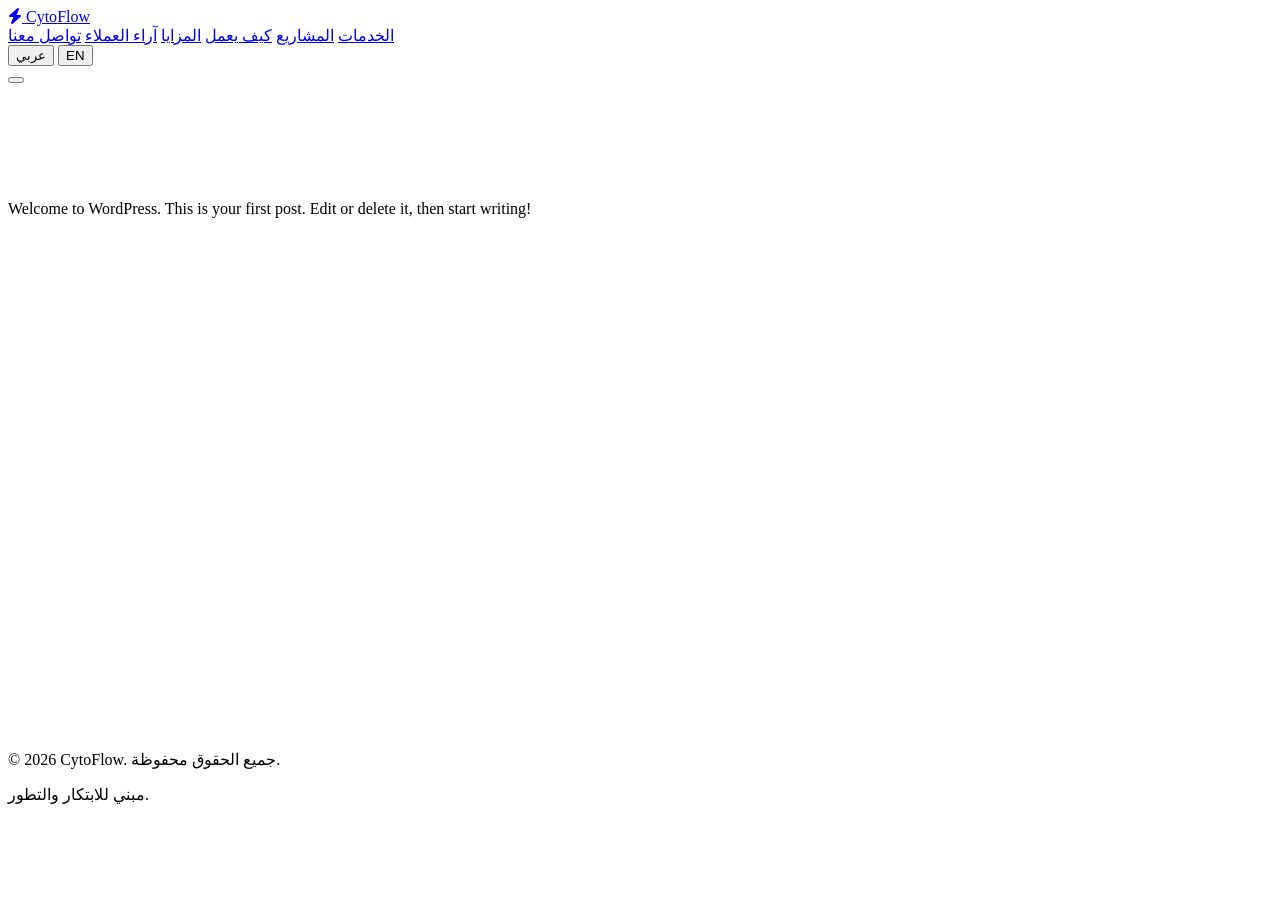
==== hello-world/index.html @ 913a686a "Upload new static WP site" ====
<!DOCTYPE html>
<html lang="en-US" dir="ltr">
<head><meta charset="UTF-8">
  
  <meta name="viewport" content="width=device-width, initial-scale=1.0">
  
  <title>Hello world! – cytoflow</title>
<meta name="robots" content="max-image-preview:large">
<link rel="dns-prefetch" href="//cdnjs.cloudflare.com">
<link rel="dns-prefetch" href="//fonts.googleapis.com">
<link rel="alternate" type="application/rss+xml" title="cytoflow » Feed" href="https://https://yazeedb94.github.io/CytoFlow/feed/">
<link rel="alternate" type="application/rss+xml" title="cytoflow » Comments Feed" href="https://https://yazeedb94.github.io/CytoFlow/comments/feed/">
<link rel="alternate" type="application/rss+xml" title="cytoflow » Hello world! Comments Feed" href="https://https://yazeedb94.github.io/CytoFlow/hello-world/feed/">
<link rel="alternate" title="oEmbed (JSON)" type="application/json+oembed" href="https://https://yazeedb94.github.io/CytoFlow/wp-json/oembed/1.0/embed?url=https%3A%2F%2Fhttps%3A%2F%2Fyazeedb94.github.io%2FCytoFlow%2Fhello-world%2F">
<link rel="alternate" title="oEmbed (XML)" type="text/xml+oembed" href="https://https://yazeedb94.github.io/CytoFlow/wp-json/oembed/1.0/embed?url=https%3A%2F%2Fhttps%3A%2F%2Fyazeedb94.github.io%2FCytoFlow%2Fhello-world%2F&amp;format=xml">
<style id="wp-img-auto-sizes-contain-inline-css" type="text/css">
img:is([sizes=auto i],[sizes^="auto," i]){contain-intrinsic-size:3000px 1500px}
/*# sourceURL=wp-img-auto-sizes-contain-inline-css */
</style>
<style id="wp-emoji-styles-inline-css" type="text/css">

	img.wp-smiley, img.emoji {
		display: inline !important;
		border: none !important;
		box-shadow: none !important;
		height: 1em !important;
		width: 1em !important;
		margin: 0 0.07em !important;
		vertical-align: -0.1em !important;
		background: none !important;
		padding: 0 !important;
	}
/*# sourceURL=wp-emoji-styles-inline-css */
</style>
<style id="wp-block-library-inline-css" type="text/css">
:root{--wp-block-synced-color:#7a00df;--wp-block-synced-color--rgb:122,0,223;--wp-bound-block-color:var(--wp-block-synced-color);--wp-editor-canvas-background:#ddd;--wp-admin-theme-color:#007cba;--wp-admin-theme-color--rgb:0,124,186;--wp-admin-theme-color-darker-10:#006ba1;--wp-admin-theme-color-darker-10--rgb:0,107,160.5;--wp-admin-theme-color-darker-20:#005a87;--wp-admin-theme-color-darker-20--rgb:0,90,135;--wp-admin-border-width-focus:2px}@media (min-resolution:192dpi){:root{--wp-admin-border-width-focus:1.5px}}.wp-element-button{cursor:pointer}:root .has-very-light-gray-background-color{background-color:#eee}:root .has-very-dark-gray-background-color{background-color:#313131}:root .has-very-light-gray-color{color:#eee}:root .has-very-dark-gray-color{color:#313131}:root .has-vivid-green-cyan-to-vivid-cyan-blue-gradient-background{background:linear-gradient(135deg,#00d084,#0693e3)}:root .has-purple-crush-gradient-background{background:linear-gradient(135deg,#34e2e4,#4721fb 50%,#ab1dfe)}:root .has-hazy-dawn-gradient-background{background:linear-gradient(135deg,#faaca8,#dad0ec)}:root .has-subdued-olive-gradient-background{background:linear-gradient(135deg,#fafae1,#67a671)}:root .has-atomic-cream-gradient-background{background:linear-gradient(135deg,#fdd79a,#004a59)}:root .has-nightshade-gradient-background{background:linear-gradient(135deg,#330968,#31cdcf)}:root .has-midnight-gradient-background{background:linear-gradient(135deg,#020381,#2874fc)}:root{--wp--preset--font-size--normal:16px;--wp--preset--font-size--huge:42px}.has-regular-font-size{font-size:1em}.has-larger-font-size{font-size:2.625em}.has-normal-font-size{font-size:var(--wp--preset--font-size--normal)}.has-huge-font-size{font-size:var(--wp--preset--font-size--huge)}.has-text-align-center{text-align:center}.has-text-align-left{text-align:left}.has-text-align-right{text-align:right}.has-fit-text{white-space:nowrap!important}#end-resizable-editor-section{display:none}.aligncenter{clear:both}.items-justified-left{justify-content:flex-start}.items-justified-center{justify-content:center}.items-justified-right{justify-content:flex-end}.items-justified-space-between{justify-content:space-between}.screen-reader-text{border:0;clip-path:inset(50%);height:1px;margin:-1px;overflow:hidden;padding:0;position:absolute;width:1px;word-wrap:normal!important}.screen-reader-text:focus{background-color:#ddd;clip-path:none;color:#444;display:block;font-size:1em;height:auto;left:5px;line-height:normal;padding:15px 23px 14px;text-decoration:none;top:5px;width:auto;z-index:100000}html :where(.has-border-color){border-style:solid}html :where([style*=border-top-color]){border-top-style:solid}html :where([style*=border-right-color]){border-right-style:solid}html :where([style*=border-bottom-color]){border-bottom-style:solid}html :where([style*=border-left-color]){border-left-style:solid}html :where([style*=border-width]){border-style:solid}html :where([style*=border-top-width]){border-top-style:solid}html :where([style*=border-right-width]){border-right-style:solid}html :where([style*=border-bottom-width]){border-bottom-style:solid}html :where([style*=border-left-width]){border-left-style:solid}html :where(img[class*=wp-image-]){height:auto;max-width:100%}:where(figure){margin:0 0 1em}html :where(.is-position-sticky){--wp-admin--admin-bar--position-offset:var(--wp-admin--admin-bar--height,0px)}@media screen and (max-width:600px){html :where(.is-position-sticky){--wp-admin--admin-bar--position-offset:0px}}

/*# sourceURL=wp-block-library-inline-css */
</style>
<style id="wp-block-paragraph-inline-css" type="text/css">
.is-small-text{font-size:.875em}.is-regular-text{font-size:1em}.is-large-text{font-size:2.25em}.is-larger-text{font-size:3em}.has-drop-cap:not(:focus):first-letter{float:left;font-size:8.4em;font-style:normal;font-weight:100;line-height:.68;margin:.05em .1em 0 0;text-transform:uppercase}body.rtl .has-drop-cap:not(:focus):first-letter{float:none;margin-left:.1em}p.has-drop-cap.has-background{overflow:hidden}:root :where(p.has-background){padding:1.25em 2.375em}:where(p.has-text-color:not(.has-link-color)) a{color:inherit}p.has-text-align-left[style*="writing-mode:vertical-lr"],p.has-text-align-right[style*="writing-mode:vertical-rl"]{rotate:180deg}
/*# sourceURL=https://https://yazeedb94.github.io/CytoFlow/wp-includes/blocks/paragraph/style.min.css */
</style>

<style id="classic-theme-styles-inline-css" type="text/css">
/*! This file is auto-generated */
.wp-block-button__link{color:#fff;background-color:#32373c;border-radius:9999px;box-shadow:none;text-decoration:none;padding:calc(.667em + 2px) calc(1.333em + 2px);font-size:1.125em}.wp-block-file__button{background:#32373c;color:#fff;text-decoration:none}
/*# sourceURL=/wp-includes/css/classic-themes.min.css */
</style>
<style id="global-styles-inline-css" type="text/css">
:root{--wp--preset--aspect-ratio--square: 1;--wp--preset--aspect-ratio--4-3: 4/3;--wp--preset--aspect-ratio--3-4: 3/4;--wp--preset--aspect-ratio--3-2: 3/2;--wp--preset--aspect-ratio--2-3: 2/3;--wp--preset--aspect-ratio--16-9: 16/9;--wp--preset--aspect-ratio--9-16: 9/16;--wp--preset--color--black: #000000;--wp--preset--color--cyan-bluish-gray: #abb8c3;--wp--preset--color--white: #ffffff;--wp--preset--color--pale-pink: #f78da7;--wp--preset--color--vivid-red: #cf2e2e;--wp--preset--color--luminous-vivid-orange: #ff6900;--wp--preset--color--luminous-vivid-amber: #fcb900;--wp--preset--color--light-green-cyan: #7bdcb5;--wp--preset--color--vivid-green-cyan: #00d084;--wp--preset--color--pale-cyan-blue: #8ed1fc;--wp--preset--color--vivid-cyan-blue: #0693e3;--wp--preset--color--vivid-purple: #9b51e0;--wp--preset--gradient--vivid-cyan-blue-to-vivid-purple: linear-gradient(135deg,rgb(6,147,227) 0%,rgb(155,81,224) 100%);--wp--preset--gradient--light-green-cyan-to-vivid-green-cyan: linear-gradient(135deg,rgb(122,220,180) 0%,rgb(0,208,130) 100%);--wp--preset--gradient--luminous-vivid-amber-to-luminous-vivid-orange: linear-gradient(135deg,rgb(252,185,0) 0%,rgb(255,105,0) 100%);--wp--preset--gradient--luminous-vivid-orange-to-vivid-red: linear-gradient(135deg,rgb(255,105,0) 0%,rgb(207,46,46) 100%);--wp--preset--gradient--very-light-gray-to-cyan-bluish-gray: linear-gradient(135deg,rgb(238,238,238) 0%,rgb(169,184,195) 100%);--wp--preset--gradient--cool-to-warm-spectrum: linear-gradient(135deg,rgb(74,234,220) 0%,rgb(151,120,209) 20%,rgb(207,42,186) 40%,rgb(238,44,130) 60%,rgb(251,105,98) 80%,rgb(254,248,76) 100%);--wp--preset--gradient--blush-light-purple: linear-gradient(135deg,rgb(255,206,236) 0%,rgb(152,150,240) 100%);--wp--preset--gradient--blush-bordeaux: linear-gradient(135deg,rgb(254,205,165) 0%,rgb(254,45,45) 50%,rgb(107,0,62) 100%);--wp--preset--gradient--luminous-dusk: linear-gradient(135deg,rgb(255,203,112) 0%,rgb(199,81,192) 50%,rgb(65,88,208) 100%);--wp--preset--gradient--pale-ocean: linear-gradient(135deg,rgb(255,245,203) 0%,rgb(182,227,212) 50%,rgb(51,167,181) 100%);--wp--preset--gradient--electric-grass: linear-gradient(135deg,rgb(202,248,128) 0%,rgb(113,206,126) 100%);--wp--preset--gradient--midnight: linear-gradient(135deg,rgb(2,3,129) 0%,rgb(40,116,252) 100%);--wp--preset--font-size--small: 13px;--wp--preset--font-size--medium: 20px;--wp--preset--font-size--large: 36px;--wp--preset--font-size--x-large: 42px;--wp--preset--spacing--20: 0.44rem;--wp--preset--spacing--30: 0.67rem;--wp--preset--spacing--40: 1rem;--wp--preset--spacing--50: 1.5rem;--wp--preset--spacing--60: 2.25rem;--wp--preset--spacing--70: 3.38rem;--wp--preset--spacing--80: 5.06rem;--wp--preset--shadow--natural: 6px 6px 9px rgba(0, 0, 0, 0.2);--wp--preset--shadow--deep: 12px 12px 50px rgba(0, 0, 0, 0.4);--wp--preset--shadow--sharp: 6px 6px 0px rgba(0, 0, 0, 0.2);--wp--preset--shadow--outlined: 6px 6px 0px -3px rgb(255, 255, 255), 6px 6px rgb(0, 0, 0);--wp--preset--shadow--crisp: 6px 6px 0px rgb(0, 0, 0);}:where(.is-layout-flex){gap: 0.5em;}:where(.is-layout-grid){gap: 0.5em;}body .is-layout-flex{display: flex;}.is-layout-flex{flex-wrap: wrap;align-items: center;}.is-layout-flex > :is(*, div){margin: 0;}body .is-layout-grid{display: grid;}.is-layout-grid > :is(*, div){margin: 0;}:where(.wp-block-columns.is-layout-flex){gap: 2em;}:where(.wp-block-columns.is-layout-grid){gap: 2em;}:where(.wp-block-post-template.is-layout-flex){gap: 1.25em;}:where(.wp-block-post-template.is-layout-grid){gap: 1.25em;}.has-black-color{color: var(--wp--preset--color--black) !important;}.has-cyan-bluish-gray-color{color: var(--wp--preset--color--cyan-bluish-gray) !important;}.has-white-color{color: var(--wp--preset--color--white) !important;}.has-pale-pink-color{color: var(--wp--preset--color--pale-pink) !important;}.has-vivid-red-color{color: var(--wp--preset--color--vivid-red) !important;}.has-luminous-vivid-orange-color{color: var(--wp--preset--color--luminous-vivid-orange) !important;}.has-luminous-vivid-amber-color{color: var(--wp--preset--color--luminous-vivid-amber) !important;}.has-light-green-cyan-color{color: var(--wp--preset--color--light-green-cyan) !important;}.has-vivid-green-cyan-color{color: var(--wp--preset--color--vivid-green-cyan) !important;}.has-pale-cyan-blue-color{color: var(--wp--preset--color--pale-cyan-blue) !important;}.has-vivid-cyan-blue-color{color: var(--wp--preset--color--vivid-cyan-blue) !important;}.has-vivid-purple-color{color: var(--wp--preset--color--vivid-purple) !important;}.has-black-background-color{background-color: var(--wp--preset--color--black) !important;}.has-cyan-bluish-gray-background-color{background-color: var(--wp--preset--color--cyan-bluish-gray) !important;}.has-white-background-color{background-color: var(--wp--preset--color--white) !important;}.has-pale-pink-background-color{background-color: var(--wp--preset--color--pale-pink) !important;}.has-vivid-red-background-color{background-color: var(--wp--preset--color--vivid-red) !important;}.has-luminous-vivid-orange-background-color{background-color: var(--wp--preset--color--luminous-vivid-orange) !important;}.has-luminous-vivid-amber-background-color{background-color: var(--wp--preset--color--luminous-vivid-amber) !important;}.has-light-green-cyan-background-color{background-color: var(--wp--preset--color--light-green-cyan) !important;}.has-vivid-green-cyan-background-color{background-color: var(--wp--preset--color--vivid-green-cyan) !important;}.has-pale-cyan-blue-background-color{background-color: var(--wp--preset--color--pale-cyan-blue) !important;}.has-vivid-cyan-blue-background-color{background-color: var(--wp--preset--color--vivid-cyan-blue) !important;}.has-vivid-purple-background-color{background-color: var(--wp--preset--color--vivid-purple) !important;}.has-black-border-color{border-color: var(--wp--preset--color--black) !important;}.has-cyan-bluish-gray-border-color{border-color: var(--wp--preset--color--cyan-bluish-gray) !important;}.has-white-border-color{border-color: var(--wp--preset--color--white) !important;}.has-pale-pink-border-color{border-color: var(--wp--preset--color--pale-pink) !important;}.has-vivid-red-border-color{border-color: var(--wp--preset--color--vivid-red) !important;}.has-luminous-vivid-orange-border-color{border-color: var(--wp--preset--color--luminous-vivid-orange) !important;}.has-luminous-vivid-amber-border-color{border-color: var(--wp--preset--color--luminous-vivid-amber) !important;}.has-light-green-cyan-border-color{border-color: var(--wp--preset--color--light-green-cyan) !important;}.has-vivid-green-cyan-border-color{border-color: var(--wp--preset--color--vivid-green-cyan) !important;}.has-pale-cyan-blue-border-color{border-color: var(--wp--preset--color--pale-cyan-blue) !important;}.has-vivid-cyan-blue-border-color{border-color: var(--wp--preset--color--vivid-cyan-blue) !important;}.has-vivid-purple-border-color{border-color: var(--wp--preset--color--vivid-purple) !important;}.has-vivid-cyan-blue-to-vivid-purple-gradient-background{background: var(--wp--preset--gradient--vivid-cyan-blue-to-vivid-purple) !important;}.has-light-green-cyan-to-vivid-green-cyan-gradient-background{background: var(--wp--preset--gradient--light-green-cyan-to-vivid-green-cyan) !important;}.has-luminous-vivid-amber-to-luminous-vivid-orange-gradient-background{background: var(--wp--preset--gradient--luminous-vivid-amber-to-luminous-vivid-orange) !important;}.has-luminous-vivid-orange-to-vivid-red-gradient-background{background: var(--wp--preset--gradient--luminous-vivid-orange-to-vivid-red) !important;}.has-very-light-gray-to-cyan-bluish-gray-gradient-background{background: var(--wp--preset--gradient--very-light-gray-to-cyan-bluish-gray) !important;}.has-cool-to-warm-spectrum-gradient-background{background: var(--wp--preset--gradient--cool-to-warm-spectrum) !important;}.has-blush-light-purple-gradient-background{background: var(--wp--preset--gradient--blush-light-purple) !important;}.has-blush-bordeaux-gradient-background{background: var(--wp--preset--gradient--blush-bordeaux) !important;}.has-luminous-dusk-gradient-background{background: var(--wp--preset--gradient--luminous-dusk) !important;}.has-pale-ocean-gradient-background{background: var(--wp--preset--gradient--pale-ocean) !important;}.has-electric-grass-gradient-background{background: var(--wp--preset--gradient--electric-grass) !important;}.has-midnight-gradient-background{background: var(--wp--preset--gradient--midnight) !important;}.has-small-font-size{font-size: var(--wp--preset--font-size--small) !important;}.has-medium-font-size{font-size: var(--wp--preset--font-size--medium) !important;}.has-large-font-size{font-size: var(--wp--preset--font-size--large) !important;}.has-x-large-font-size{font-size: var(--wp--preset--font-size--x-large) !important;}
/*# sourceURL=global-styles-inline-css */
</style>

<link rel="stylesheet" id="fontawesome-css" href="https://cdnjs.cloudflare.com/ajax/libs/font-awesome/6.5.0/css/all.min.css?ver=6.5.0" type="text/css" media="all">
<link rel="stylesheet" id="google-fonts-css" href="https://fonts.googleapis.com/css2?family=Outfit:wght@400;600;700&amp;family=DM+Sans:wght@400;500;600&amp;family=Cairo:wght@400;600;700&amp;family=Tajawal:wght@400;500;700&amp;display=swap" type="text/css" media="all">
<link rel="stylesheet" id="cytoflow-style-css" href="https://https://yazeedb94.github.io/CytoFlow/wp-content/themes/cytoflow/assets/css/main.css?ver=1.0.2" type="text/css" media="all">
<link rel="https://api.w.org/" href="https://https://yazeedb94.github.io/CytoFlow/wp-json/"><link rel="alternate" title="JSON" type="application/json" href="https://https://yazeedb94.github.io/CytoFlow/wp-json/wp/v2/posts/1"><link rel="EditURI" type="application/rsd+xml" title="RSD" href="https://https://yazeedb94.github.io/CytoFlow/xmlrpc.php?rsd">
<meta name="generator" content="WordPress 6.9.4">
<link rel="canonical" href="https://https://yazeedb94.github.io/CytoFlow/hello-world/">
<link rel="shortlink" href="https://https://yazeedb94.github.io/CytoFlow/?p=1">
</head>
<body class="wp-singular post-template-default single single-post postid-1 single-format-standard wp-theme-cytoflow">

  <!-- ========== NAVIGATION ========== -->
  <header class="navbar" id="navbar">
    <div class="nav-container">
      <a href="https://https://yazeedb94.github.io/CytoFlow/" class="logo">
        <span class="logo-icon"><i class="fa-solid fa-bolt"></i></span>
        <span class="logo-text">Cyto<span class="logo-accent">Flow</span></span>
      </a>

      <nav class="nav-links" id="navLinks">
                    <a href="https://https://yazeedb94.github.io/CytoFlow/#services" class="nav-link" data-i18n="nav.services">الخدمات</a>
            <a href="https://https://yazeedb94.github.io/CytoFlow/#projects" class="nav-link" data-i18n="nav.projects">المشاريع</a>
            <a href="https://https://yazeedb94.github.io/CytoFlow/#how-it-works" class="nav-link" data-i18n="nav.howItWorks">كيف يعمل</a>
            <a href="https://https://yazeedb94.github.io/CytoFlow/#benefits" class="nav-link" data-i18n="nav.benefits">المزايا</a>
            <a href="https://https://yazeedb94.github.io/CytoFlow/#testimonials" class="nav-link" data-i18n="nav.testimonials">آراء العملاء</a>
            <a href="https://https://yazeedb94.github.io/CytoFlow/#contact" class="nav-cta" data-i18n="nav.contact">تواصل معنا</a>
              </nav>

      <!-- Language Toggle -->
      <div class="lang-toggle" id="langToggle">
        <button class="lang-btn active" data-lang="ar">عربي</button>
        <button class="lang-btn" data-lang="en">EN</button>
      </div>

      <button class="hamburger" id="hamburger" aria-label="Toggle menu">
        <span></span><span></span><span></span>
      </button>
    </div>
  </header>

<div class="container" style="padding: 100px 0; min-height: 50vh;">
    
<p>Welcome to WordPress. This is your first post. Edit or delete it, then start writing!</p>
</div>

  <footer class="footer">
    <div class="container">
      <div class="footer-bottom">
        <p>© 2026 CytoFlow. جميع الحقوق محفوظة.</p>
        <p>مبني للابتكار والتطور.</p>
      </div>
    </div>
  </footer>

  <script type="speculationrules">
{"prefetch":[{"source":"document","where":{"and":[{"href_matches":"/cytoflow/*"},{"not":{"href_matches":["/cytoflow/wp-*.php","/cytoflow/wp-admin/*","/cytoflow/wp-content/uploads/*","/cytoflow/wp-content/*","/cytoflow/wp-content/plugins/*","/cytoflow/wp-content/themes/cytoflow/*","/cytoflow/*\\?(.+)"]}},{"not":{"selector_matches":"a[rel~=\"nofollow\"]"}},{"not":{"selector_matches":".no-prefetch, .no-prefetch a"}}]},"eagerness":"conservative"}]}
</script>
<script type="text/javascript" src="https://https://yazeedb94.github.io/CytoFlow/wp-content/themes/cytoflow/assets/js/main.js?ver=1.0.2" id="cytoflow-main-js-js"></script>
<script type="text/javascript" src="https://https://yazeedb94.github.io/CytoFlow/wp-content/themes/cytoflow/assets/js/projects.js?ver=1.0.3" id="cytoflow-projects-js-js"></script>
<script id="wp-emoji-settings" type="application/json">
{"baseUrl":"https://s.w.org/images/core/emoji/17.0.2/72x72/","ext":".png","svgUrl":"https://s.w.org/images/core/emoji/17.0.2/svg/","svgExt":".svg","source":{"concatemoji":"https://https://yazeedb94.github.io/CytoFlow/wp-includes/js/wp-emoji-release.min.js?ver=6.9.4"}}
</script>
<script type="module">
/* <![CDATA[ */
/*! This file is auto-generated */
const a=JSON.parse(document.getElementById("wp-emoji-settings").textContent),o=(window._wpemojiSettings=a,"wpEmojiSettingsSupports"),s=["flag","emoji"];function i(e){try{var t={supportTests:e,timestamp:(new Date).valueOf()};sessionStorage.setItem(o,JSON.stringify(t))}catch(e){}}function c(e,t,n){e.clearRect(0,0,e.canvas.width,e.canvas.height),e.fillText(t,0,0);t=new Uint32Array(e.getImageData(0,0,e.canvas.width,e.canvas.height).data);e.clearRect(0,0,e.canvas.width,e.canvas.height),e.fillText(n,0,0);const a=new Uint32Array(e.getImageData(0,0,e.canvas.width,e.canvas.height).data);return t.every((e,t)=>e===a[t])}function p(e,t){e.clearRect(0,0,e.canvas.width,e.canvas.height),e.fillText(t,0,0);var n=e.getImageData(16,16,1,1);for(let e=0;e<n.data.length;e++)if(0!==n.data[e])return!1;return!0}function u(e,t,n,a){switch(t){case"flag":return n(e,"\ud83c\udff3\ufe0f\u200d\u26a7\ufe0f","\ud83c\udff3\ufe0f\u200b\u26a7\ufe0f")?!1:!n(e,"\ud83c\udde8\ud83c\uddf6","\ud83c\udde8\u200b\ud83c\uddf6")&&!n(e,"\ud83c\udff4\udb40\udc67\udb40\udc62\udb40\udc65\udb40\udc6e\udb40\udc67\udb40\udc7f","\ud83c\udff4\u200b\udb40\udc67\u200b\udb40\udc62\u200b\udb40\udc65\u200b\udb40\udc6e\u200b\udb40\udc67\u200b\udb40\udc7f");case"emoji":return!a(e,"\ud83e\u1fac8")}return!1}function f(e,t,n,a){let r;const o=(r="undefined"!=typeof WorkerGlobalScope&&self instanceof WorkerGlobalScope?new OffscreenCanvas(300,150):document.createElement("canvas")).getContext("2d",{willReadFrequently:!0}),s=(o.textBaseline="top",o.font="600 32px Arial",{});return e.forEach(e=>{s[e]=t(o,e,n,a)}),s}function r(e){var t=document.createElement("script");t.src=e,t.defer=!0,document.head.appendChild(t)}a.supports={everything:!0,everythingExceptFlag:!0},new Promise(t=>{let n=function(){try{var e=JSON.parse(sessionStorage.getItem(o));if("object"==typeof e&&"number"==typeof e.timestamp&&(new Date).valueOf()<e.timestamp+604800&&"object"==typeof e.supportTests)return e.supportTests}catch(e){}return null}();if(!n){if("undefined"!=typeof Worker&&"undefined"!=typeof OffscreenCanvas&&"undefined"!=typeof URL&&URL.createObjectURL&&"undefined"!=typeof Blob)try{var e="postMessage("+f.toString()+"("+[JSON.stringify(s),u.toString(),c.toString(),p.toString()].join(",")+"));",a=new Blob([e],{type:"text/javascript"});const r=new Worker(URL.createObjectURL(a),{name:"wpTestEmojiSupports"});return void(r.onmessage=e=>{i(n=e.data),r.terminate(),t(n)})}catch(e){}i(n=f(s,u,c,p))}t(n)}).then(e=>{for(const n in e)a.supports[n]=e[n],a.supports.everything=a.supports.everything&&a.supports[n],"flag"!==n&&(a.supports.everythingExceptFlag=a.supports.everythingExceptFlag&&a.supports[n]);var t;a.supports.everythingExceptFlag=a.supports.everythingExceptFlag&&!a.supports.flag,a.supports.everything||((t=a.source||{}).concatemoji?r(t.concatemoji):t.wpemoji&&t.twemoji&&(r(t.twemoji),r(t.wpemoji)))});
//# sourceURL=https://https://yazeedb94.github.io/CytoFlow/wp-includes/js/wp-emoji-loader.min.js
/* ]]> */
</script>
</body>
</html>
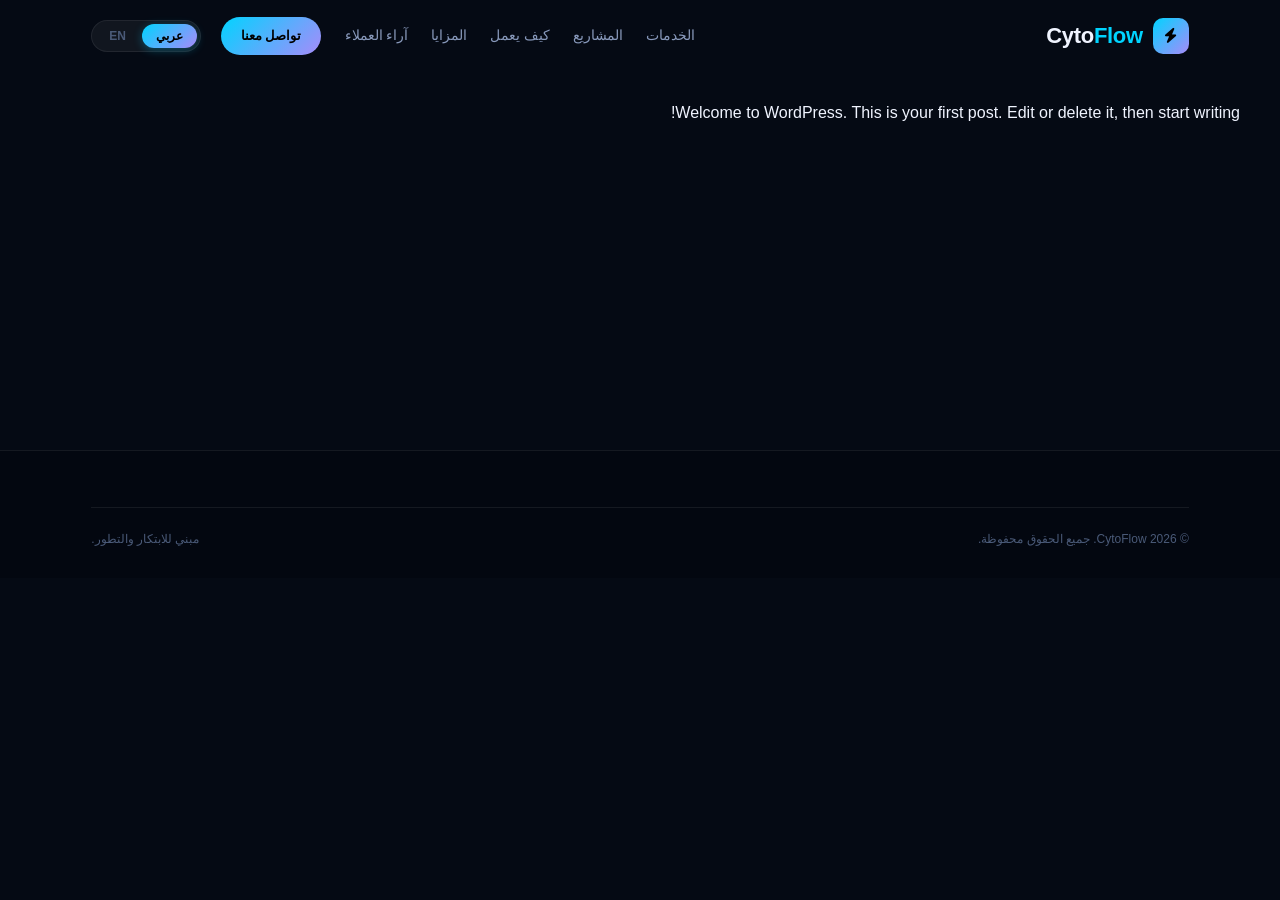
==== commit 71ca788a: "web update project" ====
--- a/hello-world/index.html
+++ b/hello-world/index.html
@@ -8,11 +8,11 @@
 <meta name="robots" content="max-image-preview:large">
 <link rel="dns-prefetch" href="//cdnjs.cloudflare.com">
 <link rel="dns-prefetch" href="//fonts.googleapis.com">
-<link rel="alternate" type="application/rss+xml" title="cytoflow » Feed" href="https://https://yazeedb94.github.io/CytoFlow/feed/">
-<link rel="alternate" type="application/rss+xml" title="cytoflow » Comments Feed" href="https://https://yazeedb94.github.io/CytoFlow/comments/feed/">
-<link rel="alternate" type="application/rss+xml" title="cytoflow » Hello world! Comments Feed" href="https://https://yazeedb94.github.io/CytoFlow/hello-world/feed/">
-<link rel="alternate" title="oEmbed (JSON)" type="application/json+oembed" href="https://https://yazeedb94.github.io/CytoFlow/wp-json/oembed/1.0/embed?url=https%3A%2F%2Fhttps%3A%2F%2Fyazeedb94.github.io%2FCytoFlow%2Fhello-world%2F">
-<link rel="alternate" title="oEmbed (XML)" type="text/xml+oembed" href="https://https://yazeedb94.github.io/CytoFlow/wp-json/oembed/1.0/embed?url=https%3A%2F%2Fhttps%3A%2F%2Fyazeedb94.github.io%2FCytoFlow%2Fhello-world%2F&amp;format=xml">
+<link rel="alternate" type="application/rss+xml" title="cytoflow » Feed" href="https://yazeedb94.github.io/CytoFlow/feed/">
+<link rel="alternate" type="application/rss+xml" title="cytoflow » Comments Feed" href="https://yazeedb94.github.io/CytoFlow/comments/feed/">
+<link rel="alternate" type="application/rss+xml" title="cytoflow » Hello world! Comments Feed" href="https://yazeedb94.github.io/CytoFlow/hello-world/feed/">
+<link rel="alternate" title="oEmbed (JSON)" type="application/json+oembed" href="https://yazeedb94.github.io/CytoFlow/wp-json/oembed/1.0/embed?url=https%3A%2F%2Fyazeedb94.github.io%2FCytoFlow%2Fhello-world%2F">
+<link rel="alternate" title="oEmbed (XML)" type="text/xml+oembed" href="https://yazeedb94.github.io/CytoFlow/wp-json/oembed/1.0/embed?url=https%3A%2F%2Fyazeedb94.github.io%2FCytoFlow%2Fhello-world%2F&amp;format=xml">
 <style id="wp-img-auto-sizes-contain-inline-css" type="text/css">
 img:is([sizes=auto i],[sizes^="auto," i]){contain-intrinsic-size:3000px 1500px}
 /*# sourceURL=wp-img-auto-sizes-contain-inline-css */
@@ -39,7 +39,7 @@
 </style>
 <style id="wp-block-paragraph-inline-css" type="text/css">
 .is-small-text{font-size:.875em}.is-regular-text{font-size:1em}.is-large-text{font-size:2.25em}.is-larger-text{font-size:3em}.has-drop-cap:not(:focus):first-letter{float:left;font-size:8.4em;font-style:normal;font-weight:100;line-height:.68;margin:.05em .1em 0 0;text-transform:uppercase}body.rtl .has-drop-cap:not(:focus):first-letter{float:none;margin-left:.1em}p.has-drop-cap.has-background{overflow:hidden}:root :where(p.has-background){padding:1.25em 2.375em}:where(p.has-text-color:not(.has-link-color)) a{color:inherit}p.has-text-align-left[style*="writing-mode:vertical-lr"],p.has-text-align-right[style*="writing-mode:vertical-rl"]{rotate:180deg}
-/*# sourceURL=https://https://yazeedb94.github.io/CytoFlow/wp-includes/blocks/paragraph/style.min.css */
+/*# sourceURL=https://yazeedb94.github.io/CytoFlow/wp-includes/blocks/paragraph/style.min.css */
 </style>
 
 <style id="classic-theme-styles-inline-css" type="text/css">
@@ -54,29 +54,29 @@
 
 <link rel="stylesheet" id="fontawesome-css" href="https://cdnjs.cloudflare.com/ajax/libs/font-awesome/6.5.0/css/all.min.css?ver=6.5.0" type="text/css" media="all">
 <link rel="stylesheet" id="google-fonts-css" href="https://fonts.googleapis.com/css2?family=Outfit:wght@400;600;700&amp;family=DM+Sans:wght@400;500;600&amp;family=Cairo:wght@400;600;700&amp;family=Tajawal:wght@400;500;700&amp;display=swap" type="text/css" media="all">
-<link rel="stylesheet" id="cytoflow-style-css" href="https://https://yazeedb94.github.io/CytoFlow/wp-content/themes/cytoflow/assets/css/main.css?ver=1.0.2" type="text/css" media="all">
-<link rel="https://api.w.org/" href="https://https://yazeedb94.github.io/CytoFlow/wp-json/"><link rel="alternate" title="JSON" type="application/json" href="https://https://yazeedb94.github.io/CytoFlow/wp-json/wp/v2/posts/1"><link rel="EditURI" type="application/rsd+xml" title="RSD" href="https://https://yazeedb94.github.io/CytoFlow/xmlrpc.php?rsd">
+<link rel="stylesheet" id="cytoflow-style-css" href="https://yazeedb94.github.io/CytoFlow/wp-content/themes/cytoflow/assets/css/main.css?ver=1.0.2" type="text/css" media="all">
+<link rel="https://api.w.org/" href="https://yazeedb94.github.io/CytoFlow/wp-json/"><link rel="alternate" title="JSON" type="application/json" href="https://yazeedb94.github.io/CytoFlow/wp-json/wp/v2/posts/1"><link rel="EditURI" type="application/rsd+xml" title="RSD" href="https://yazeedb94.github.io/CytoFlow/xmlrpc.php?rsd">
 <meta name="generator" content="WordPress 6.9.4">
-<link rel="canonical" href="https://https://yazeedb94.github.io/CytoFlow/hello-world/">
-<link rel="shortlink" href="https://https://yazeedb94.github.io/CytoFlow/?p=1">
+<link rel="canonical" href="https://yazeedb94.github.io/CytoFlow/hello-world/">
+<link rel="shortlink" href="https://yazeedb94.github.io/CytoFlow/?p=1">
 </head>
 <body class="wp-singular post-template-default single single-post postid-1 single-format-standard wp-theme-cytoflow">
 
   <!-- ========== NAVIGATION ========== -->
   <header class="navbar" id="navbar">
     <div class="nav-container">
-      <a href="https://https://yazeedb94.github.io/CytoFlow/" class="logo">
+      <a href="https://yazeedb94.github.io/CytoFlow/" class="logo">
         <span class="logo-icon"><i class="fa-solid fa-bolt"></i></span>
         <span class="logo-text">Cyto<span class="logo-accent">Flow</span></span>
       </a>
 
       <nav class="nav-links" id="navLinks">
-                    <a href="https://https://yazeedb94.github.io/CytoFlow/#services" class="nav-link" data-i18n="nav.services">الخدمات</a>
-            <a href="https://https://yazeedb94.github.io/CytoFlow/#projects" class="nav-link" data-i18n="nav.projects">المشاريع</a>
-            <a href="https://https://yazeedb94.github.io/CytoFlow/#how-it-works" class="nav-link" data-i18n="nav.howItWorks">كيف يعمل</a>
-            <a href="https://https://yazeedb94.github.io/CytoFlow/#benefits" class="nav-link" data-i18n="nav.benefits">المزايا</a>
-            <a href="https://https://yazeedb94.github.io/CytoFlow/#testimonials" class="nav-link" data-i18n="nav.testimonials">آراء العملاء</a>
-            <a href="https://https://yazeedb94.github.io/CytoFlow/#contact" class="nav-cta" data-i18n="nav.contact">تواصل معنا</a>
+                    <a href="https://yazeedb94.github.io/CytoFlow/#services" class="nav-link" data-i18n="nav.services">الخدمات</a>
+            <a href="https://yazeedb94.github.io/CytoFlow/#projects" class="nav-link" data-i18n="nav.projects">المشاريع</a>
+            <a href="https://yazeedb94.github.io/CytoFlow/#how-it-works" class="nav-link" data-i18n="nav.howItWorks">كيف يعمل</a>
+            <a href="https://yazeedb94.github.io/CytoFlow/#benefits" class="nav-link" data-i18n="nav.benefits">المزايا</a>
+            <a href="https://yazeedb94.github.io/CytoFlow/#testimonials" class="nav-link" data-i18n="nav.testimonials">آراء العملاء</a>
+            <a href="https://yazeedb94.github.io/CytoFlow/#contact" class="nav-cta" data-i18n="nav.contact">تواصل معنا</a>
               </nav>
 
       <!-- Language Toggle -->
@@ -108,16 +108,16 @@
   <script type="speculationrules">
 {"prefetch":[{"source":"document","where":{"and":[{"href_matches":"/cytoflow/*"},{"not":{"href_matches":["/cytoflow/wp-*.php","/cytoflow/wp-admin/*","/cytoflow/wp-content/uploads/*","/cytoflow/wp-content/*","/cytoflow/wp-content/plugins/*","/cytoflow/wp-content/themes/cytoflow/*","/cytoflow/*\\?(.+)"]}},{"not":{"selector_matches":"a[rel~=\"nofollow\"]"}},{"not":{"selector_matches":".no-prefetch, .no-prefetch a"}}]},"eagerness":"conservative"}]}
 </script>
-<script type="text/javascript" src="https://https://yazeedb94.github.io/CytoFlow/wp-content/themes/cytoflow/assets/js/main.js?ver=1.0.2" id="cytoflow-main-js-js"></script>
-<script type="text/javascript" src="https://https://yazeedb94.github.io/CytoFlow/wp-content/themes/cytoflow/assets/js/projects.js?ver=1.0.3" id="cytoflow-projects-js-js"></script>
+<script type="text/javascript" src="https://yazeedb94.github.io/CytoFlow/wp-content/themes/cytoflow/assets/js/main.js?ver=1.0.2" id="cytoflow-main-js-js"></script>
+<script type="text/javascript" src="https://yazeedb94.github.io/CytoFlow/wp-content/themes/cytoflow/assets/js/projects.js?ver=1.0.3" id="cytoflow-projects-js-js"></script>
 <script id="wp-emoji-settings" type="application/json">
-{"baseUrl":"https://s.w.org/images/core/emoji/17.0.2/72x72/","ext":".png","svgUrl":"https://s.w.org/images/core/emoji/17.0.2/svg/","svgExt":".svg","source":{"concatemoji":"https://https://yazeedb94.github.io/CytoFlow/wp-includes/js/wp-emoji-release.min.js?ver=6.9.4"}}
+{"baseUrl":"https://s.w.org/images/core/emoji/17.0.2/72x72/","ext":".png","svgUrl":"https://s.w.org/images/core/emoji/17.0.2/svg/","svgExt":".svg","source":{"concatemoji":"https://yazeedb94.github.io/CytoFlow/wp-includes/js/wp-emoji-release.min.js?ver=6.9.4"}}
 </script>
 <script type="module">
 /* <![CDATA[ */
 /*! This file is auto-generated */
 const a=JSON.parse(document.getElementById("wp-emoji-settings").textContent),o=(window._wpemojiSettings=a,"wpEmojiSettingsSupports"),s=["flag","emoji"];function i(e){try{var t={supportTests:e,timestamp:(new Date).valueOf()};sessionStorage.setItem(o,JSON.stringify(t))}catch(e){}}function c(e,t,n){e.clearRect(0,0,e.canvas.width,e.canvas.height),e.fillText(t,0,0);t=new Uint32Array(e.getImageData(0,0,e.canvas.width,e.canvas.height).data);e.clearRect(0,0,e.canvas.width,e.canvas.height),e.fillText(n,0,0);const a=new Uint32Array(e.getImageData(0,0,e.canvas.width,e.canvas.height).data);return t.every((e,t)=>e===a[t])}function p(e,t){e.clearRect(0,0,e.canvas.width,e.canvas.height),e.fillText(t,0,0);var n=e.getImageData(16,16,1,1);for(let e=0;e<n.data.length;e++)if(0!==n.data[e])return!1;return!0}function u(e,t,n,a){switch(t){case"flag":return n(e,"\ud83c\udff3\ufe0f\u200d\u26a7\ufe0f","\ud83c\udff3\ufe0f\u200b\u26a7\ufe0f")?!1:!n(e,"\ud83c\udde8\ud83c\uddf6","\ud83c\udde8\u200b\ud83c\uddf6")&&!n(e,"\ud83c\udff4\udb40\udc67\udb40\udc62\udb40\udc65\udb40\udc6e\udb40\udc67\udb40\udc7f","\ud83c\udff4\u200b\udb40\udc67\u200b\udb40\udc62\u200b\udb40\udc65\u200b\udb40\udc6e\u200b\udb40\udc67\u200b\udb40\udc7f");case"emoji":return!a(e,"\ud83e\u1fac8")}return!1}function f(e,t,n,a){let r;const o=(r="undefined"!=typeof WorkerGlobalScope&&self instanceof WorkerGlobalScope?new OffscreenCanvas(300,150):document.createElement("canvas")).getContext("2d",{willReadFrequently:!0}),s=(o.textBaseline="top",o.font="600 32px Arial",{});return e.forEach(e=>{s[e]=t(o,e,n,a)}),s}function r(e){var t=document.createElement("script");t.src=e,t.defer=!0,document.head.appendChild(t)}a.supports={everything:!0,everythingExceptFlag:!0},new Promise(t=>{let n=function(){try{var e=JSON.parse(sessionStorage.getItem(o));if("object"==typeof e&&"number"==typeof e.timestamp&&(new Date).valueOf()<e.timestamp+604800&&"object"==typeof e.supportTests)return e.supportTests}catch(e){}return null}();if(!n){if("undefined"!=typeof Worker&&"undefined"!=typeof OffscreenCanvas&&"undefined"!=typeof URL&&URL.createObjectURL&&"undefined"!=typeof Blob)try{var e="postMessage("+f.toString()+"("+[JSON.stringify(s),u.toString(),c.toString(),p.toString()].join(",")+"));",a=new Blob([e],{type:"text/javascript"});const r=new Worker(URL.createObjectURL(a),{name:"wpTestEmojiSupports"});return void(r.onmessage=e=>{i(n=e.data),r.terminate(),t(n)})}catch(e){}i(n=f(s,u,c,p))}t(n)}).then(e=>{for(const n in e)a.supports[n]=e[n],a.supports.everything=a.supports.everything&&a.supports[n],"flag"!==n&&(a.supports.everythingExceptFlag=a.supports.everythingExceptFlag&&a.supports[n]);var t;a.supports.everythingExceptFlag=a.supports.everythingExceptFlag&&!a.supports.flag,a.supports.everything||((t=a.source||{}).concatemoji?r(t.concatemoji):t.wpemoji&&t.twemoji&&(r(t.twemoji),r(t.wpemoji)))});
-//# sourceURL=https://https://yazeedb94.github.io/CytoFlow/wp-includes/js/wp-emoji-loader.min.js
+//# sourceURL=https://yazeedb94.github.io/CytoFlow/wp-includes/js/wp-emoji-loader.min.js
 /* ]]> */
 </script>
 </body>
